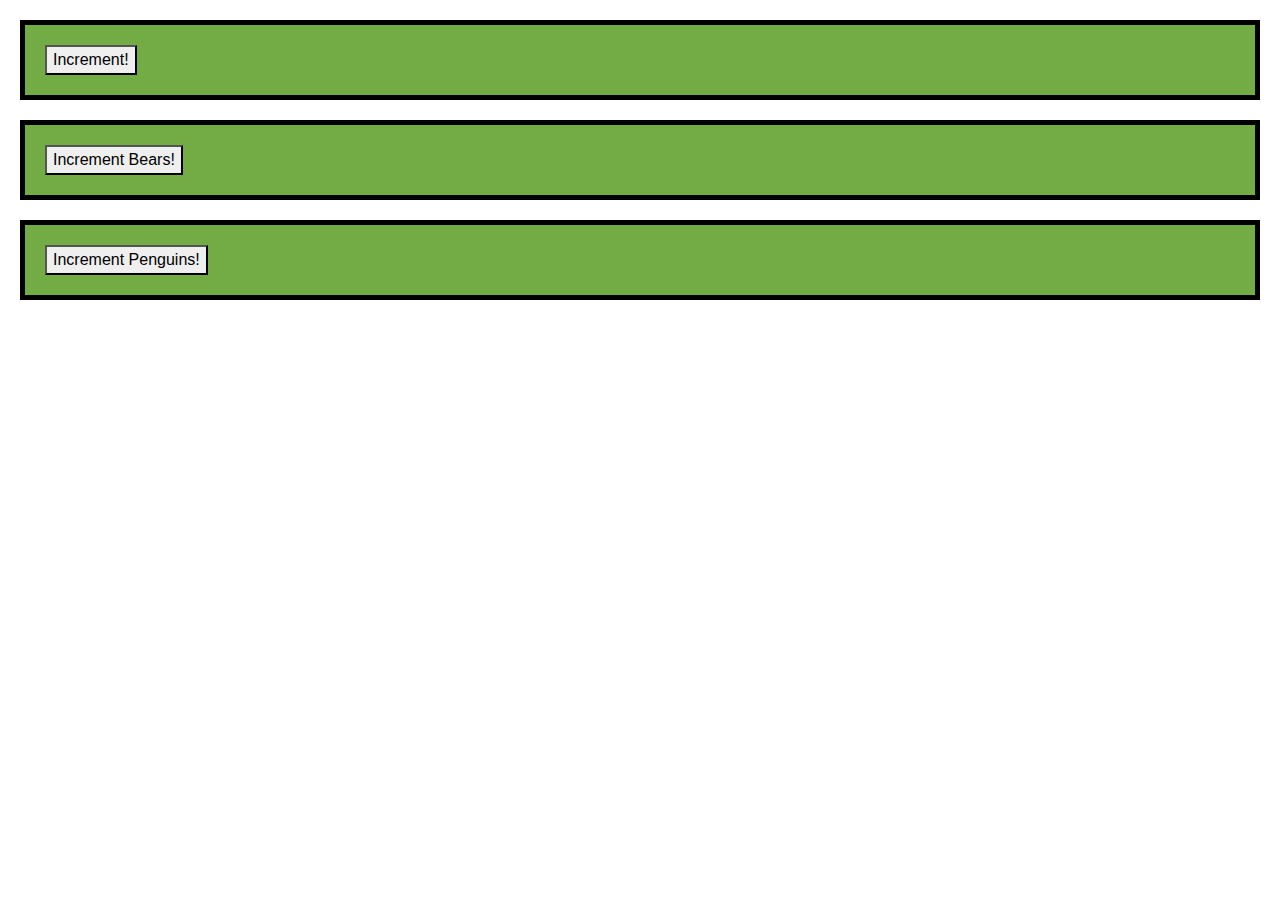
==== ClientSideDemo/JavaScriptDemo/index.html @ 7f238a68 "closure demo" ====
<!DOCTYPE html>
<html>

<head>
    <meta charset="utf-8" />
    <meta http-equiv="X-UA-Compatible" content="IE=edge">
    <title>Thursday</title>
    <meta name="viewport" content="width=device-width, initial-scale=1">
    <link rel="stylesheet" type="text/css" media="screen" href="CoolStyles.css" />
    <link rel="stylesheet" href="https://maxcdn.bootstrapcdn.com/bootstrap/4.0.0/css/bootstrap.min.css">
</head>

<body>
    <div class="displayDiv">
        <button onclick="counter()">Increment!</button>
    </div>
    <div class="displayDiv">
        <button onclick="bearCounter()">Increment Bears!</button>
    </div>
    <div class="displayDiv">
        <button onclick="penguinCounter()">Increment Penguins!</button>
    </div>
</body>
<script src="closure.js"></script>

</html>
---- ClientSideDemo/JavaScriptDemo/CoolStyles.css ----
.displayDiv {
    border: solid black 5px;
    margin: 20px;
    padding: 20px;
    background-color: #73ab45;
}
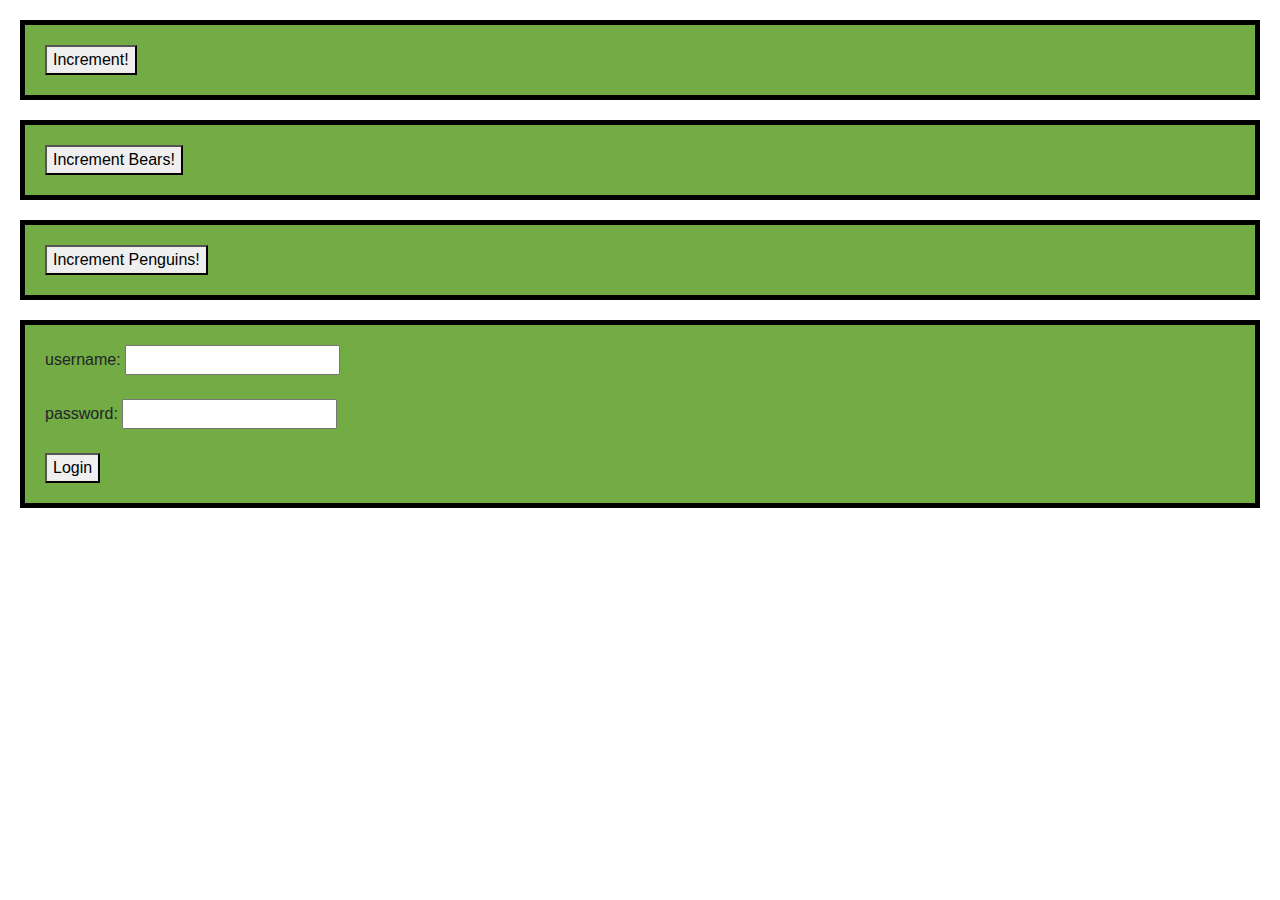
==== commit 9f728859: "parsing" ====
--- a/ClientSideDemo/JavaScriptDemo/index.html
+++ b/ClientSideDemo/JavaScriptDemo/index.html
@@ -20,7 +20,13 @@
     <div class="displayDiv">
         <button onclick="penguinCounter()">Increment Penguins!</button>
     </div>
+
+    <form class = "displayDiv">
+        username: <input type="text" id="username"/><br><br>
+        password: <input type="password" id="password"/><br><br>
+        <button type="button" onclick="login()">Login</button>
+    </form>
 </body>
 <script src="closure.js"></script>
-
+<script src="parse.js"></script>
 </html>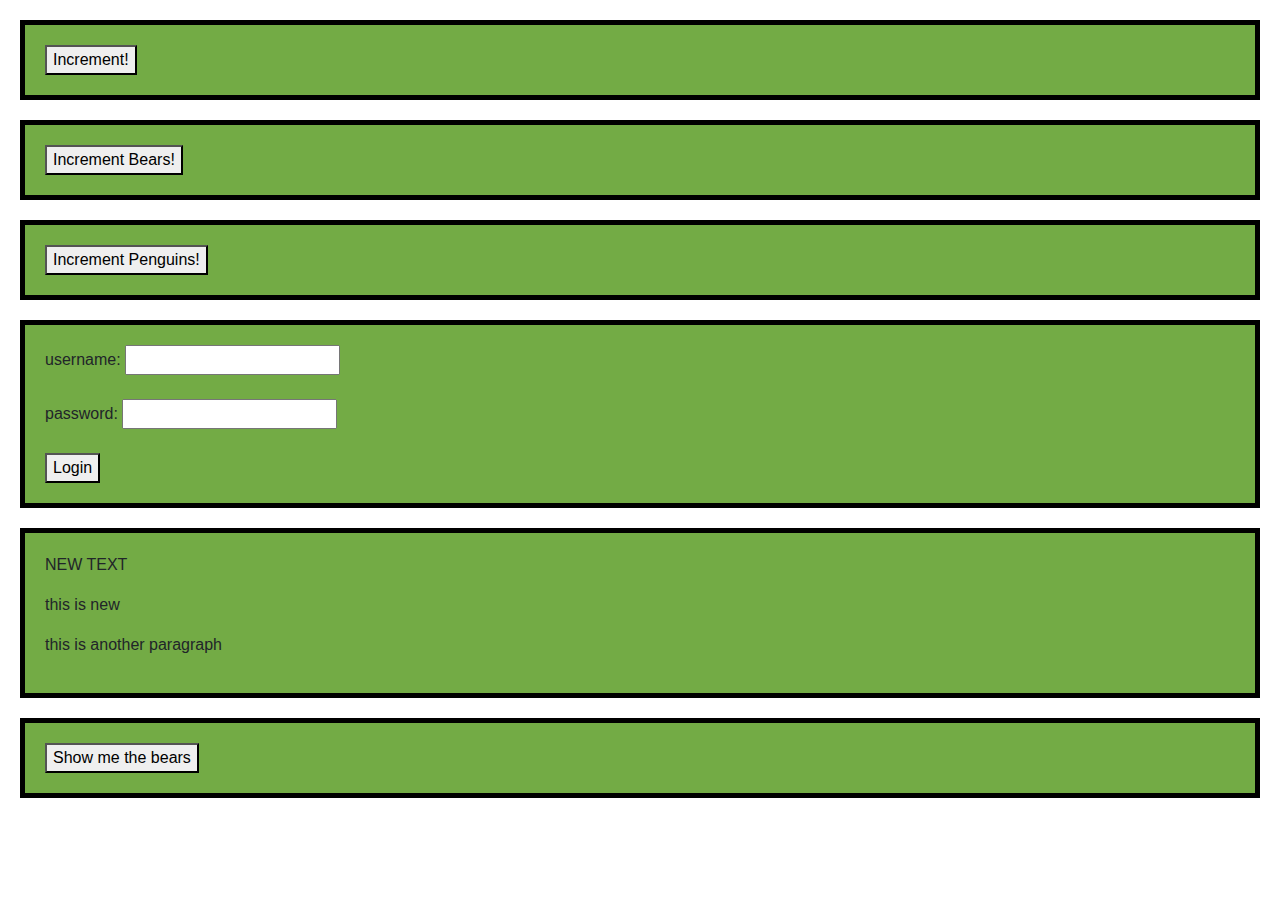
==== commit 22184fa5: "events and DOM manipulation" ====
--- a/ClientSideDemo/JavaScriptDemo/index.html
+++ b/ClientSideDemo/JavaScriptDemo/index.html
@@ -21,12 +21,28 @@
         <button onclick="penguinCounter()">Increment Penguins!</button>
     </div>
 
-    <form class = "displayDiv">
-        username: <input type="text" id="username"/><br><br>
-        password: <input type="password" id="password"/><br><br>
+    <form class="displayDiv">
+        username:
+        <input type="text" id="username" />
+        <br>
+        <br> password:
+        <input type="password" id="password" />
+        <br>
+        <br>
         <button type="button" onclick="login()">Login</button>
     </form>
+
+    <div id="div1" class="displayDiv">
+        <p id="p1">this is a paragraph</p>
+        <p id="p2">this is another paragraph</p>
+    </div>
+
+    <div id="bearDiv" class="displayDiv">
+        <button onclick="showBears()">Show me the bears</button>
+    </div>
 </body>
 <script src="closure.js"></script>
 <script src="parse.js"></script>
+<script src="walkTheDOM.js"></script>
+
 </html>